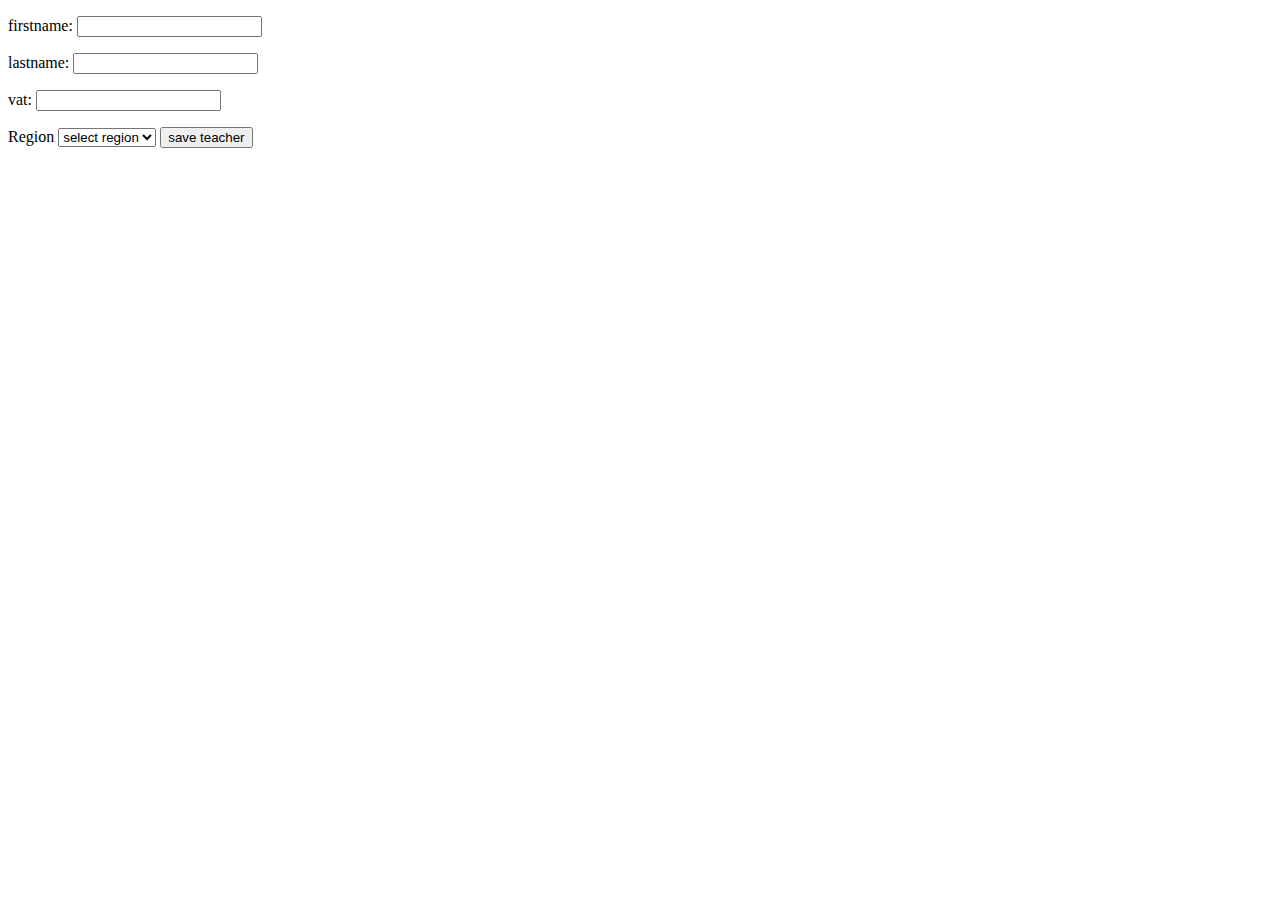
==== src/main/resources/templates/teacher-form.html @ dd6a7e00 "initial" ====
<!DOCTYPE html>
<html lang="en">
<head>
    <meta charset="UTF-8">
    <title>Create New Teacher</title>
</head>
<body>
<div th:if="${errorMessage}" class="error">
    <p th:text="${errorMessage}"></pth:text></p>

    <form action="@{/school/teachers/insert}" th:object="${teacherInsertDTO}" method="POST"></form>

    <label for="firstname">firstname:</label>
    <input type="text" id="firstname" th:field="*{firstname}"
           th:classappend="${#fields.hasErrors('firstname')} ?'error'"/>
    <div th:if="${#fields.hasErrors('firstname')} ?'error'">
        <p th:errors="*{firstname}"></p>
    </div>

    <label for="lastname">lastname:</label>
    <input type="text" id="lastname" th:field="*{lastname}"
           th:classappend="${#fields.hasErrors('lastname')} ?'error'"/>
    <div th:if="${#fields.hasErrors('lastname')} ?'error'">
        <p th:errors="*{lastname}"></p>
    </div>

    <label for="vat">vat:</label>
    <input type="text" id="vat" th:field="*{vat}"
           th:classappend="${#fields.hasErrors('vat')} ?'error'"/>
    <div th:if="${#fields.hasErrors('vat')} ?'error'">
        <p th:errors="*{vat}"></p>
    </div>

    <label for="region">Region</label>
    <select name="" id="region" th:field="*{regionId}">
        <option value="" selected>select region</option>
        <option th:each="region:${regions}" th:value="%{region.id}" th:text="${rigion.name}"></option>
    </select>

    <button type="submit">save teacher

    </button>


</div>

</body>
</html>
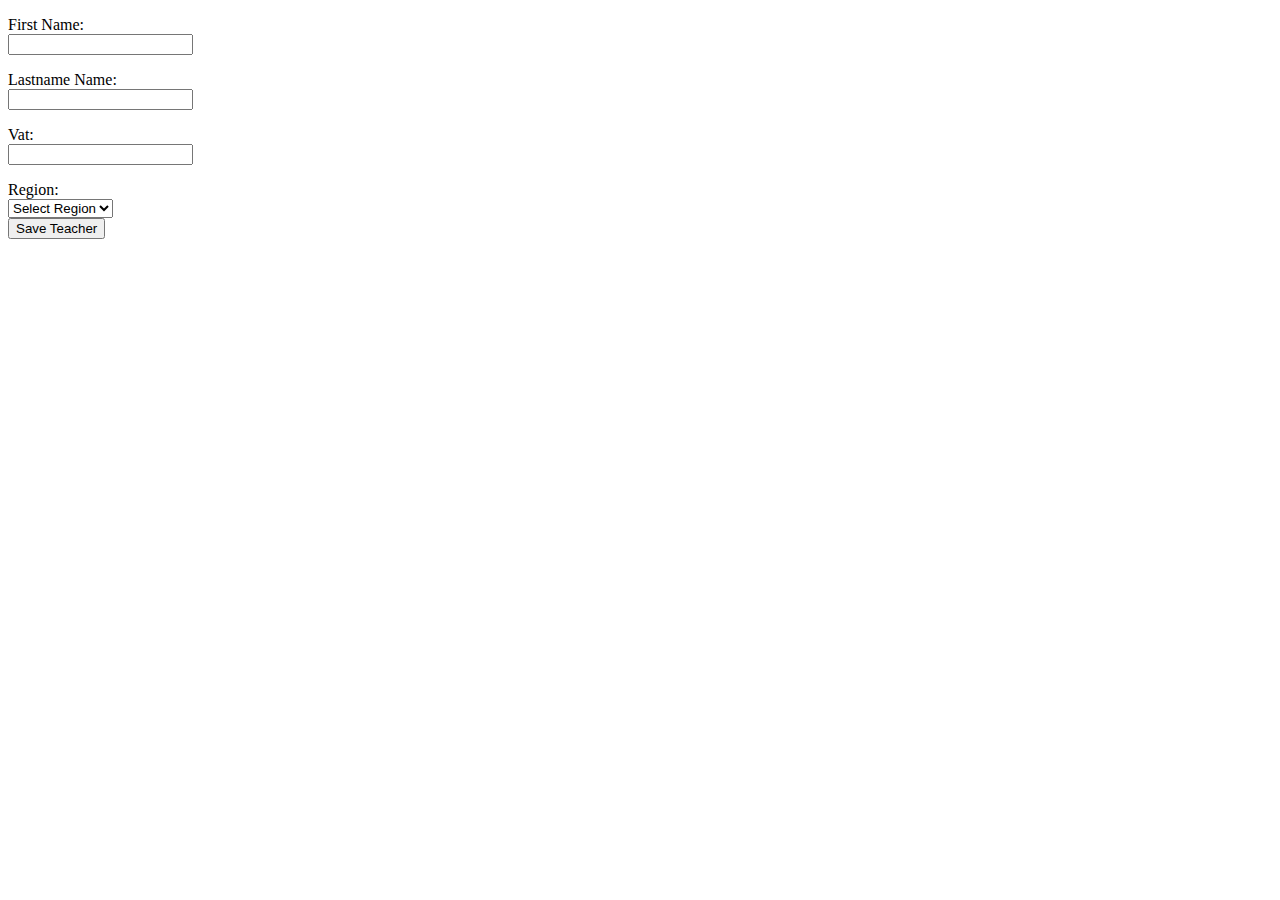
==== commit 2a63276e: "user and auth" ====
--- a/src/main/resources/templates/teacher-form.html
+++ b/src/main/resources/templates/teacher-form.html
@@ -3,46 +3,71 @@
 <head>
     <meta charset="UTF-8">
     <title>Create New Teacher</title>
+    <!--    <link rel="stylesheet" th:href="@{/css/footer.css}">-->
+    <link rel="stylesheet" th:href="@{/css/main.css}">
+    <link rel="stylesheet" th:href="@{/css/header.css}">
+    <link rel="stylesheet" th:href="@{/css/footer.css}">
+    <link rel="stylesheet" th:href="@{/css/trinsert.css}">
 </head>
 <body>
-<div th:if="${errorMessage}" class="error">
-    <p th:text="${errorMessage}"></pth:text></p>
+<!-- Include the header fragment -->
+<div th:replace="fragments/header :: headerFragment"></div>
 
-    <form action="@{/school/teachers/insert}" th:object="${teacherInsertDTO}" method="POST"></form>
+<main class="main-content">
+    <div class="outer-content">
+        <div th:if="${errorMessage}" class="error">
+            <p th:text="${errorMessage}"></p>
+        </div>
+        <!--<form action="@{/school/teachers/insert}" method="POST" th:object="${teacherInsertDTO}">-->
+        <form method="POST" th:object="${teacherInsertDTO}">
+            <div class="row">
+                <div>
+                    <label for="firstname">First Name:</label><br>
+                    <input type="text" id="firstname" th:field="*{firstname}"
+                           th:classappend="${#fields.hasErrors('firstname')} ? 'error'" />
+                    <div th:if="${#fields.hasErrors('firstname')}">
+                        <p th:errors="*{firstname}"></p>
+                    </div>
+                </div>
 
-    <label for="firstname">firstname:</label>
-    <input type="text" id="firstname" th:field="*{firstname}"
-           th:classappend="${#fields.hasErrors('firstname')} ?'error'"/>
-    <div th:if="${#fields.hasErrors('firstname')} ?'error'">
-        <p th:errors="*{firstname}"></p>
-    </div>
-
-    <label for="lastname">lastname:</label>
-    <input type="text" id="lastname" th:field="*{lastname}"
-           th:classappend="${#fields.hasErrors('lastname')} ?'error'"/>
-    <div th:if="${#fields.hasErrors('lastname')} ?'error'">
-        <p th:errors="*{lastname}"></p>
-    </div>
-
-    <label for="vat">vat:</label>
-    <input type="text" id="vat" th:field="*{vat}"
-           th:classappend="${#fields.hasErrors('vat')} ?'error'"/>
-    <div th:if="${#fields.hasErrors('vat')} ?'error'">
-        <p th:errors="*{vat}"></p>
-    </div>
-
-    <label for="region">Region</label>
-    <select name="" id="region" th:field="*{regionId}">
-        <option value="" selected>select region</option>
-        <option th:each="region:${regions}" th:value="%{region.id}" th:text="${rigion.name}"></option>
-    </select>
-
-    <button type="submit">save teacher
-
-    </button>
+                <div>
+                    <label for="lastname">Lastname Name:</label><br>
+                    <input type="text" id="lastname" th:field="*{lastname}"
+                           th:classappend="${#fields.hasErrors('lastname')} ? 'error'" />
+                    <div th:if="${#fields.hasErrors('lastname')}">
+                        <p th:errors="*{lastname}"></p>
+                    </div>
+                </div>
 
 
-</div>
+                <div>
+                    <label for="vat">Vat: </label><br>
+                    <input type="text" id="vat" th:field="*{vat}"
+                           th:classappend="${#fields.hasErrors('vat')} ? 'error'" />
+                    <div th:if="${#fields.hasErrors('vat')}">
+                        <p th:errors="*{vat}"></p>
+                    </div>
+                </div>
+
+                <div>
+                    <label for="region">Region:</label><br>
+                    <select name="" id="region" th:field="*{regionId}">
+                        <option value="" selected>Select Region</option>
+                        <option th:each="region : ${regions}" th:value="${region.id}" th:text="${region.name}"></option>
+                    </select>
+                </div>
+            </div>
+
+
+            <div class="row">
+                <button type="submit" class="custom-button-green">Save Teacher</button>
+            </div>
+
+        </form>
+    </div>
+</main>
+
+<div th:replace="fragments/footer :: footerFragment"></div>
 
 </body>
 </html>